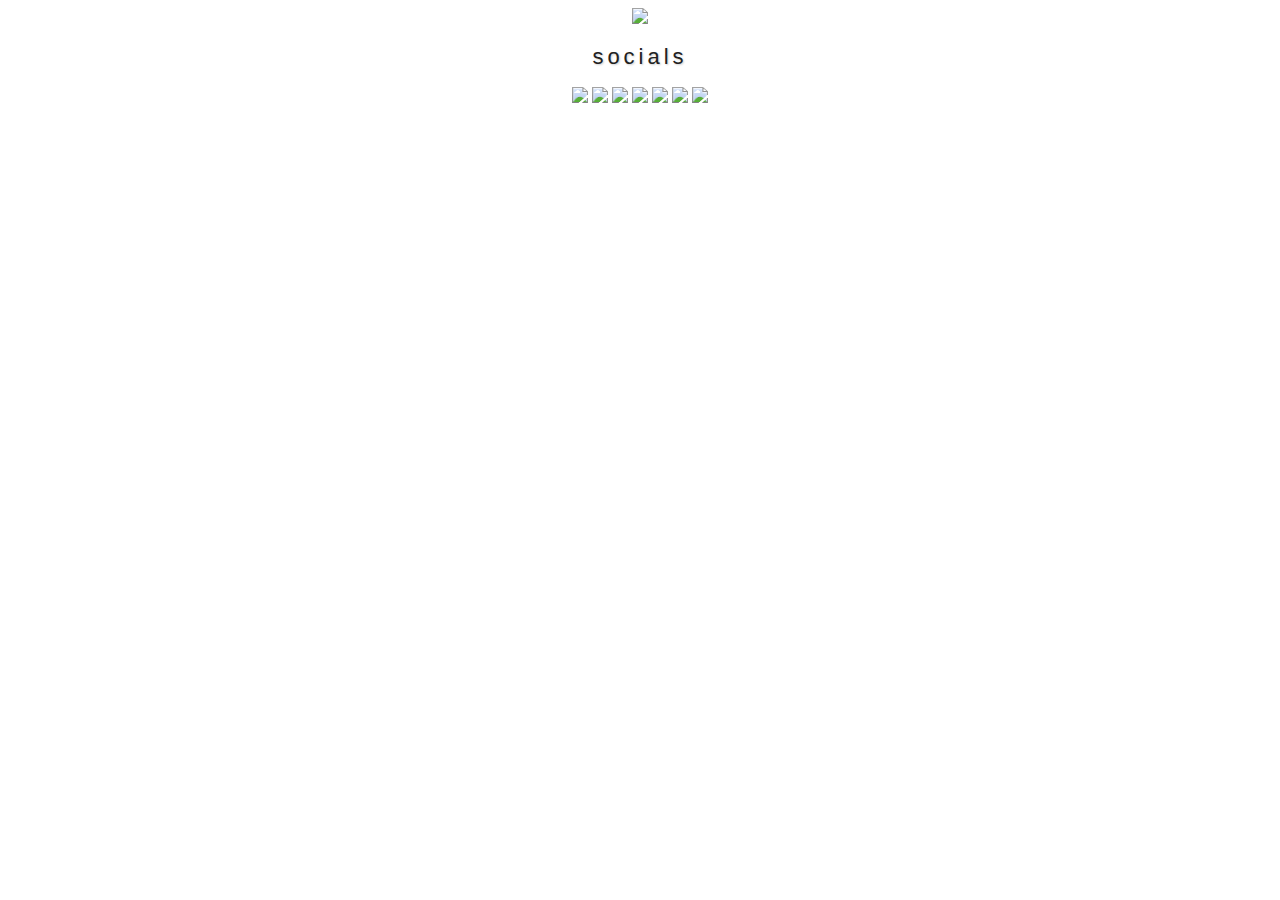
==== index.html @ c15ccc51 "Add files via upload" ====
<!DOCTYPE html>
<html>
<head>
<meta charset="UTF-8">
  <link rel="stylesheet" type="text/css" href="style.css">

  <title>home is where</title>
</head>
<body>

<div id="title">
<img src="./img/hiwTitle.png" class="cover">
</div>

<div class="center">

<h2>socials</h2>

<a href="https://www.facebook.com/homeiswhereband">
<img src="./ico/facebook.png" width="80px"></a>

<a href="https://twitter.com/bobdylansmells">
<img src="./ico/twitter.png" width="80px"></a>

<a href="https://www.instagram.com/iwonderwhatbobdylansmellslike/">
<img src="./ico/instagram.png" width="80px"></a>

<a href="https://www.tiktok.com/@homeiswherefl">
<img src="./ico/tiktok.png" width="80px"></a>

<a href="https://myspace.com/homeiswherefl">
<img src="./ico/myspace.png" width="80px"></a>

<a href="https://homeiswhere.bandcamp.com/">
<img src="./ico/bandcamp.png" width="80px"></a>

<a href="https://open.spotify.com/artist/1umUe3DQdjTkk0LoMuwcj2">
<img src="./ico/spotify.png" width="80px"></a>

</div>
</body>
</html>
---- style.css ----
body{
	background-color: #FFFFFF;
  	background-image: url(./img/bg.png);
	text-align: center;
}

p{
	text-shadow: 1px 1px 2px rgba(0,0,0,0.2);
	font-weight: normal;
	color: #0d0d0d;
	letter-spacing: 2pt;
	word-spacing: 4pt;
	font-size: 12px;
	text-align:center;
	font-family: helvetica, sans-serif;
	line-height: 1.5;
}

h2{
	text-shadow: 1px 1px 2px rgba(0,0,0,0.2);
	font-weight: normal;
	color: #212121;
	letter-spacing: 3pt;
	word-spacing: 6pt;
	font-size: 22px;
	text-align:center;
	font-family: helvetica, sans-serif;
	line-height: 1;
}

h2.tPad{
	padding-top: 50px;
}

}

a:link {
    color: #FF4081;
    text-decoration: none;
}
a:visited {
    color: #FF4081;
    text-decoration: none;
}
a:hover {
    color: #B2DFDB;
    text-decoration: none;
}
a:active {
    color: #B2DFDB;
    text-decoration: none;
}

.cover{
	width: 80%;
}

.password{
	width:200px; 
    height:200px; 
    position: fixed;
    top: 50%; 
    left: 50%; 
    margin-top: -100px; 
    margin-left: -100px; 
}

.center {
  margin: auto;
  width: 80%;
}
.credits {
  margin: auto;
  width: 100%;
  background-color: rgba(0, 0, 0, 0.9);
  color: rgba(255, 255, 255, 1);
  box-shadow: 0 4px 8px 0 rgba(0, 0, 0, 0.2), 0 6px 20px 0 rgba(0, 0, 0, 0.19);
  padding: 2px;
}

#title{

}

#albumart{
	position: absolute;
	top: 50px;
}

#soundcloud{
float: right;
position: absolute;
width: 800px;
right: 100px;
}

#description{
float: left;
width: 800px;
position: absolute;
left: 100px;
background-color: rgba(255, 255, 255, 0.5);
box-shadow: 0 4px 8px 0 rgba(0, 0, 0, 0.2), 0 6px 20px 0 rgba(0, 0, 0, 0.19);
padding: 8px;
}

#socials{
float: right;
position: relative;
width: 800px;
right: 10px;
}

#pastwork{
float: right;
position: relative
right: 10px;
}

#vids{

}


div.gallery {
  margin: 5px;
  border: 1px solid #ccc;
  float: left;
  width: 180px;
}

div.gallery:hover {
  border: 1px solid #777;
}

div.gallery img {
  width: 100%;
  height: auto;
}

div.desc {
  padding: 15px;
  text-align: center;
}
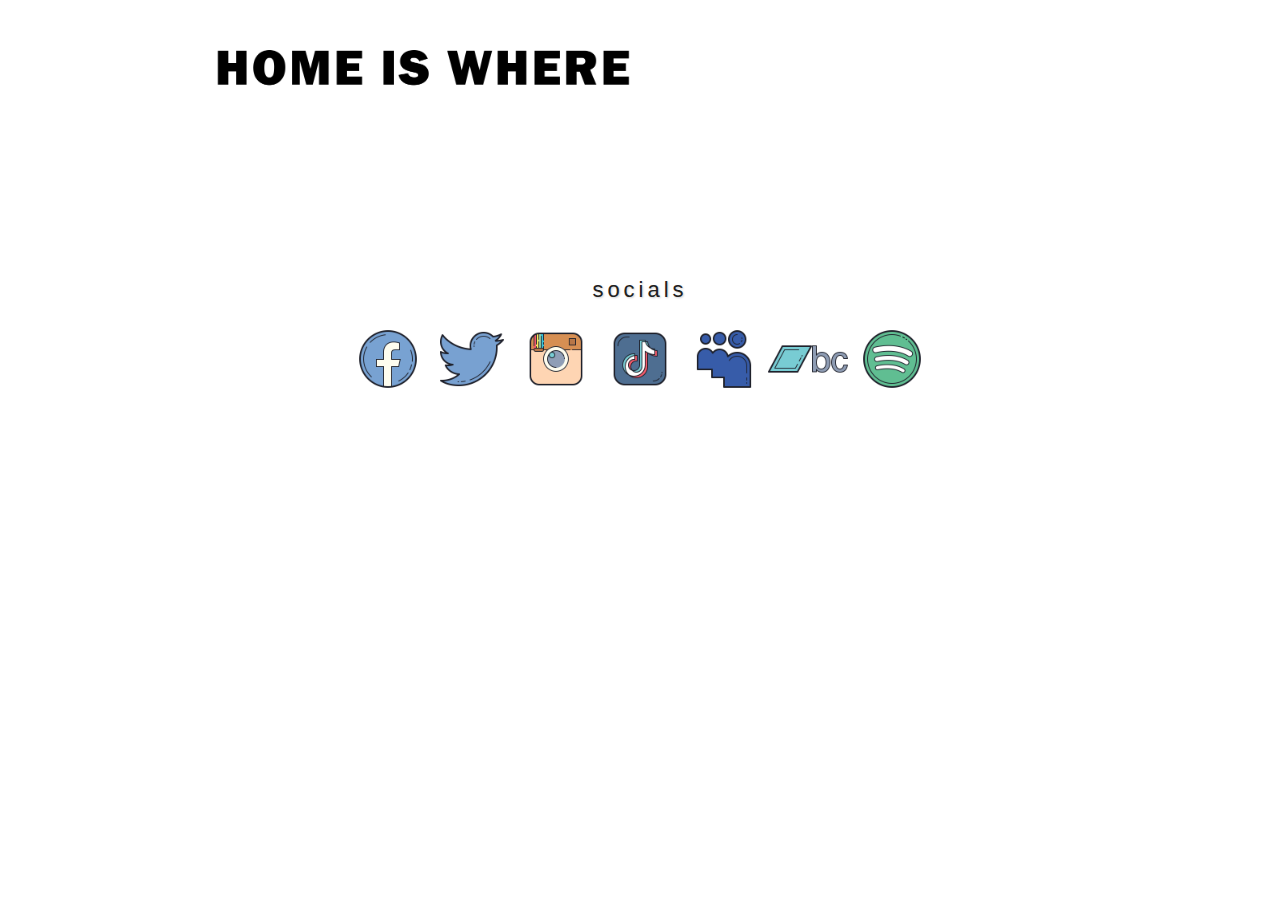
==== commit d0062a47: "site" ====
--- a/index.html
+++ b/index.html
@@ -1,42 +1,42 @@
-<!DOCTYPE html>
-<html>
-<head>
-<meta charset="UTF-8">
-  <link rel="stylesheet" type="text/css" href="style.css">
-
-  <title>home is where</title>
-</head>
-<body>
-
-<div id="title">
-<img src="./img/hiwTitle.png" class="cover">
-</div>
-
-<div class="center">
-
-<h2>socials</h2>
-
-<a href="https://www.facebook.com/homeiswhereband">
-<img src="./ico/facebook.png" width="80px"></a>
-
-<a href="https://twitter.com/bobdylansmells">
-<img src="./ico/twitter.png" width="80px"></a>
-
-<a href="https://www.instagram.com/iwonderwhatbobdylansmellslike/">
-<img src="./ico/instagram.png" width="80px"></a>
-
-<a href="https://www.tiktok.com/@homeiswherefl">
-<img src="./ico/tiktok.png" width="80px"></a>
-
-<a href="https://myspace.com/homeiswherefl">
-<img src="./ico/myspace.png" width="80px"></a>
-
-<a href="https://homeiswhere.bandcamp.com/">
-<img src="./ico/bandcamp.png" width="80px"></a>
-
-<a href="https://open.spotify.com/artist/1umUe3DQdjTkk0LoMuwcj2">
-<img src="./ico/spotify.png" width="80px"></a>
-
-</div>
-</body>
+<!DOCTYPE html>
+<html>
+<head>
+<meta charset="UTF-8">
+  <link rel="stylesheet" type="text/css" href="style.css">
+
+  <title>home is where</title>
+</head>
+<body>
+
+<div id="title">
+<img src="./img/hiwTitle.png" class="cover">
+</div>
+
+<div class="center">
+
+<h2>socials</h2>
+
+<a href="https://www.facebook.com/homeiswhereband">
+<img src="./ico/facebook.png" width="80px"></a>
+
+<a href="https://twitter.com/bobdylansmells">
+<img src="./ico/twitter.png" width="80px"></a>
+
+<a href="https://www.instagram.com/iwonderwhatbobdylansmellslike/">
+<img src="./ico/instagram.png" width="80px"></a>
+
+<a href="https://www.tiktok.com/@homeiswherefl">
+<img src="./ico/tiktok.png" width="80px"></a>
+
+<a href="https://myspace.com/homeiswherefl">
+<img src="./ico/myspace.png" width="80px"></a>
+
+<a href="https://homeiswhere.bandcamp.com/">
+<img src="./ico/bandcamp.png" width="80px"></a>
+
+<a href="https://open.spotify.com/artist/1umUe3DQdjTkk0LoMuwcj2">
+<img src="./ico/spotify.png" width="80px"></a>
+
+</div>
+</body>
 </html>--- a/style.css
+++ b/style.css
@@ -1,144 +1,144 @@
-body{
-	background-color: #FFFFFF;
-  	background-image: url(./img/bg.png);
-	text-align: center;
-}
-
-p{
-	text-shadow: 1px 1px 2px rgba(0,0,0,0.2);
-	font-weight: normal;
-	color: #0d0d0d;
-	letter-spacing: 2pt;
-	word-spacing: 4pt;
-	font-size: 12px;
-	text-align:center;
-	font-family: helvetica, sans-serif;
-	line-height: 1.5;
-}
-
-h2{
-	text-shadow: 1px 1px 2px rgba(0,0,0,0.2);
-	font-weight: normal;
-	color: #212121;
-	letter-spacing: 3pt;
-	word-spacing: 6pt;
-	font-size: 22px;
-	text-align:center;
-	font-family: helvetica, sans-serif;
-	line-height: 1;
-}
-
-h2.tPad{
-	padding-top: 50px;
-}
-
-}
-
-a:link {
-    color: #FF4081;
-    text-decoration: none;
-}
-a:visited {
-    color: #FF4081;
-    text-decoration: none;
-}
-a:hover {
-    color: #B2DFDB;
-    text-decoration: none;
-}
-a:active {
-    color: #B2DFDB;
-    text-decoration: none;
-}
-
-.cover{
-	width: 80%;
-}
-
-.password{
-	width:200px; 
-    height:200px; 
-    position: fixed;
-    top: 50%; 
-    left: 50%; 
-    margin-top: -100px; 
-    margin-left: -100px; 
-}
-
-.center {
-  margin: auto;
-  width: 80%;
-}
-.credits {
-  margin: auto;
-  width: 100%;
-  background-color: rgba(0, 0, 0, 0.9);
-  color: rgba(255, 255, 255, 1);
-  box-shadow: 0 4px 8px 0 rgba(0, 0, 0, 0.2), 0 6px 20px 0 rgba(0, 0, 0, 0.19);
-  padding: 2px;
-}
-
-#title{
-
-}
-
-#albumart{
-	position: absolute;
-	top: 50px;
-}
-
-#soundcloud{
-float: right;
-position: absolute;
-width: 800px;
-right: 100px;
-}
-
-#description{
-float: left;
-width: 800px;
-position: absolute;
-left: 100px;
-background-color: rgba(255, 255, 255, 0.5);
-box-shadow: 0 4px 8px 0 rgba(0, 0, 0, 0.2), 0 6px 20px 0 rgba(0, 0, 0, 0.19);
-padding: 8px;
-}
-
-#socials{
-float: right;
-position: relative;
-width: 800px;
-right: 10px;
-}
-
-#pastwork{
-float: right;
-position: relative
-right: 10px;
-}
-
-#vids{
-
-}
-
-
-div.gallery {
-  margin: 5px;
-  border: 1px solid #ccc;
-  float: left;
-  width: 180px;
-}
-
-div.gallery:hover {
-  border: 1px solid #777;
-}
-
-div.gallery img {
-  width: 100%;
-  height: auto;
-}
-
-div.desc {
-  padding: 15px;
-  text-align: center;
+body{
+	background-color: #FFFFFF;
+  	background-image: url(./img/bg.png);
+	text-align: center;
+}
+
+p{
+	text-shadow: 1px 1px 2px rgba(0,0,0,0.2);
+	font-weight: normal;
+	color: #0d0d0d;
+	letter-spacing: 2pt;
+	word-spacing: 4pt;
+	font-size: 12px;
+	text-align:center;
+	font-family: helvetica, sans-serif;
+	line-height: 1.5;
+}
+
+h2{
+	text-shadow: 1px 1px 2px rgba(0,0,0,0.2);
+	font-weight: normal;
+	color: #212121;
+	letter-spacing: 3pt;
+	word-spacing: 6pt;
+	font-size: 22px;
+	text-align:center;
+	font-family: helvetica, sans-serif;
+	line-height: 1;
+}
+
+h2.tPad{
+	padding-top: 50px;
+}
+
+}
+
+a:link {
+    color: #FF4081;
+    text-decoration: none;
+}
+a:visited {
+    color: #FF4081;
+    text-decoration: none;
+}
+a:hover {
+    color: #B2DFDB;
+    text-decoration: none;
+}
+a:active {
+    color: #B2DFDB;
+    text-decoration: none;
+}
+
+.cover{
+	width: 80%;
+}
+
+.password{
+	width:200px; 
+    height:200px; 
+    position: fixed;
+    top: 50%; 
+    left: 50%; 
+    margin-top: -100px; 
+    margin-left: -100px; 
+}
+
+.center {
+  margin: auto;
+  width: 80%;
+}
+.credits {
+  margin: auto;
+  width: 100%;
+  background-color: rgba(0, 0, 0, 0.9);
+  color: rgba(255, 255, 255, 1);
+  box-shadow: 0 4px 8px 0 rgba(0, 0, 0, 0.2), 0 6px 20px 0 rgba(0, 0, 0, 0.19);
+  padding: 2px;
+}
+
+#title{
+
+}
+
+#albumart{
+	position: absolute;
+	top: 50px;
+}
+
+#soundcloud{
+float: right;
+position: absolute;
+width: 800px;
+right: 100px;
+}
+
+#description{
+float: left;
+width: 800px;
+position: absolute;
+left: 100px;
+background-color: rgba(255, 255, 255, 0.5);
+box-shadow: 0 4px 8px 0 rgba(0, 0, 0, 0.2), 0 6px 20px 0 rgba(0, 0, 0, 0.19);
+padding: 8px;
+}
+
+#socials{
+float: right;
+position: relative;
+width: 800px;
+right: 10px;
+}
+
+#pastwork{
+float: right;
+position: relative
+right: 10px;
+}
+
+#vids{
+
+}
+
+
+div.gallery {
+  margin: 5px;
+  border: 1px solid #ccc;
+  float: left;
+  width: 180px;
+}
+
+div.gallery:hover {
+  border: 1px solid #777;
+}
+
+div.gallery img {
+  width: 100%;
+  height: auto;
+}
+
+div.desc {
+  padding: 15px;
+  text-align: center;
 }